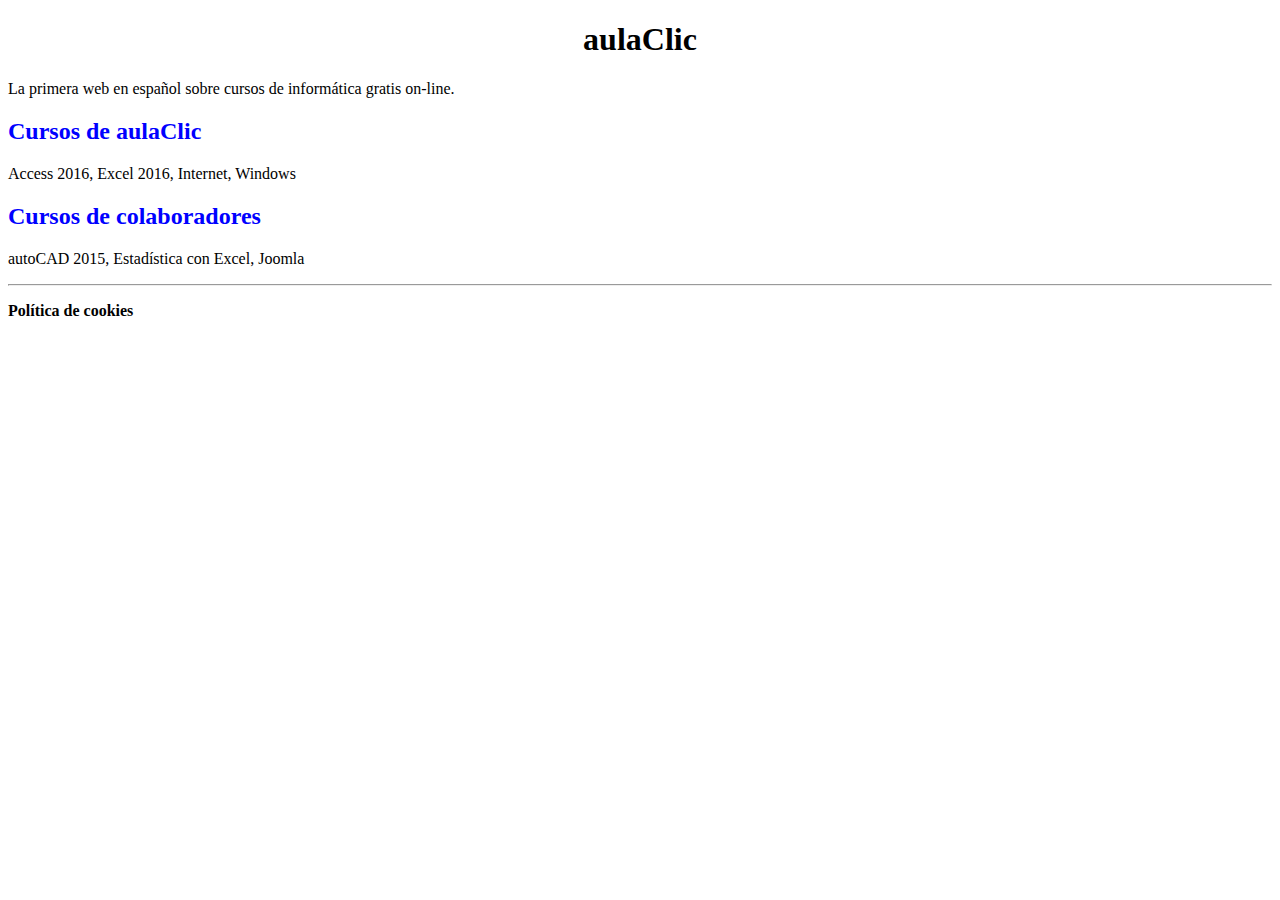
==== cursohtml/ejercicio3/index.html @ 9b08291d "Initial commit" ====
<!doctype html>

	  <html lang="es">

	  <head>

	  <meta charset="utf-8" />

	  <title>aulaClic. Cursos gratis</title>

	  <link rel="stylesheet" type="text/css" href="css/estilos.css" />

	  </head>

	  <body>

	  <h1>aulaClic</h1>

	  <p>La primera web en español sobre cursos de informática gratis on-line.</p>

	  <h2>Cursos de aulaClic</h2>

	  <p>Access 2016, Excel 2016, Internet, Windows</p> 

	  <h2>Cursos de colaboradores</h2>

	  <p>autoCAD 2015, Estadística con Excel, Joomla</p>

	  <hr>

	  <p><b>Política de cookies</b></p> 

	  </body>

    </html>
---- cursohtml/ejercicio3/css/estilos.css ----
h1 { text-align: center}

h2 { color:blue}
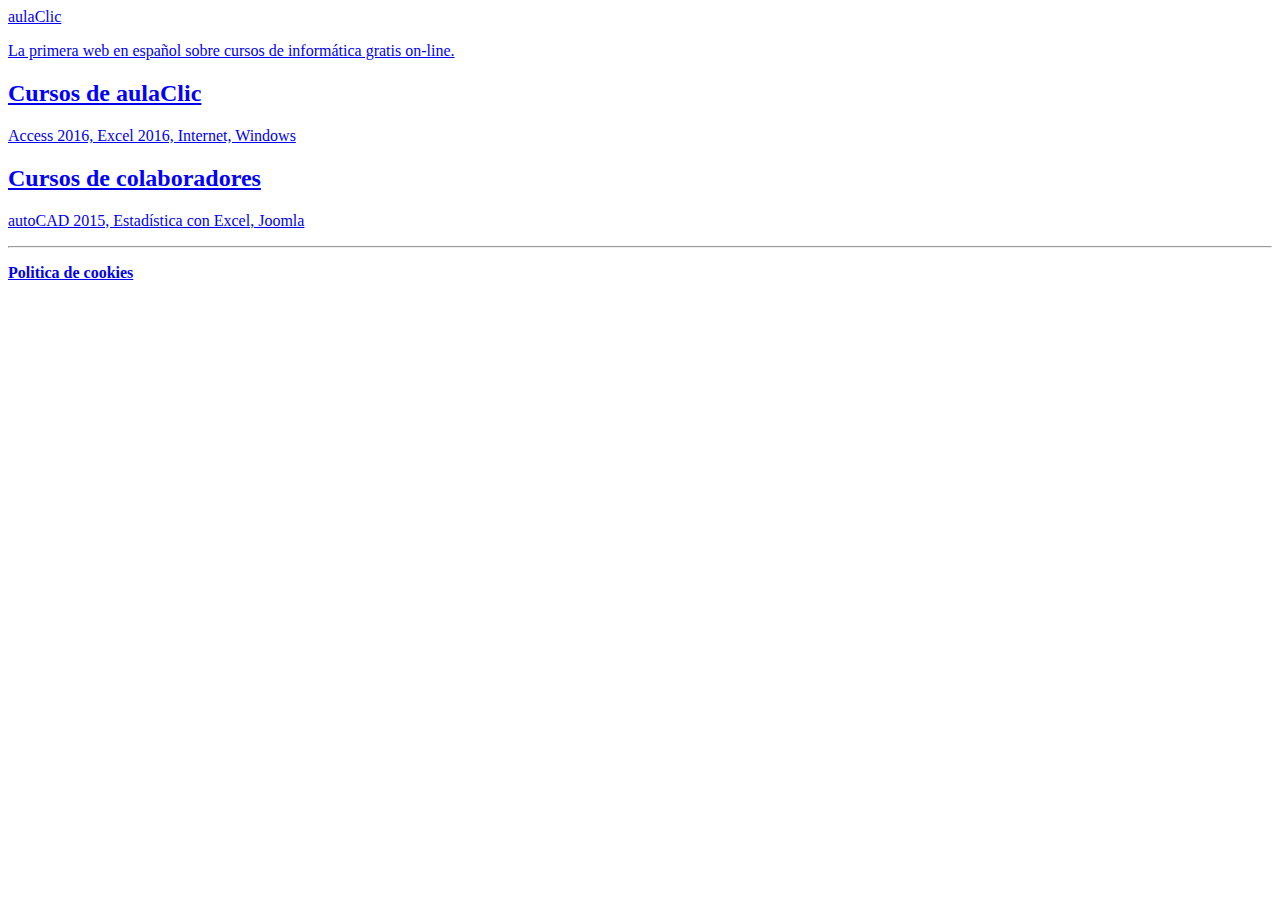
==== commit 97433245: "Ejercicio4" ====
--- a/cursohtml/ejercicio3/index.html
+++ b/cursohtml/ejercicio3/index.html
@@ -14,7 +14,7 @@
 
 	  <body>
 
-	  <h1>aulaClic</h1>
+	  <a href="https://www.aulaclic.es/html/"<h1>aulaClic</h1>
 
 	  <p>La primera web en español sobre cursos de informática gratis on-line.</p>
 
@@ -28,7 +28,7 @@
 
 	  <hr>
 
-	  <p><b>Política de cookies</b></p> 
+	  <p> <a href=" https://www.aulaclic.es/portada/politica_cookies.html"> <b>Politica de cookies</b></a></p> 
 
 	  </body>
 
